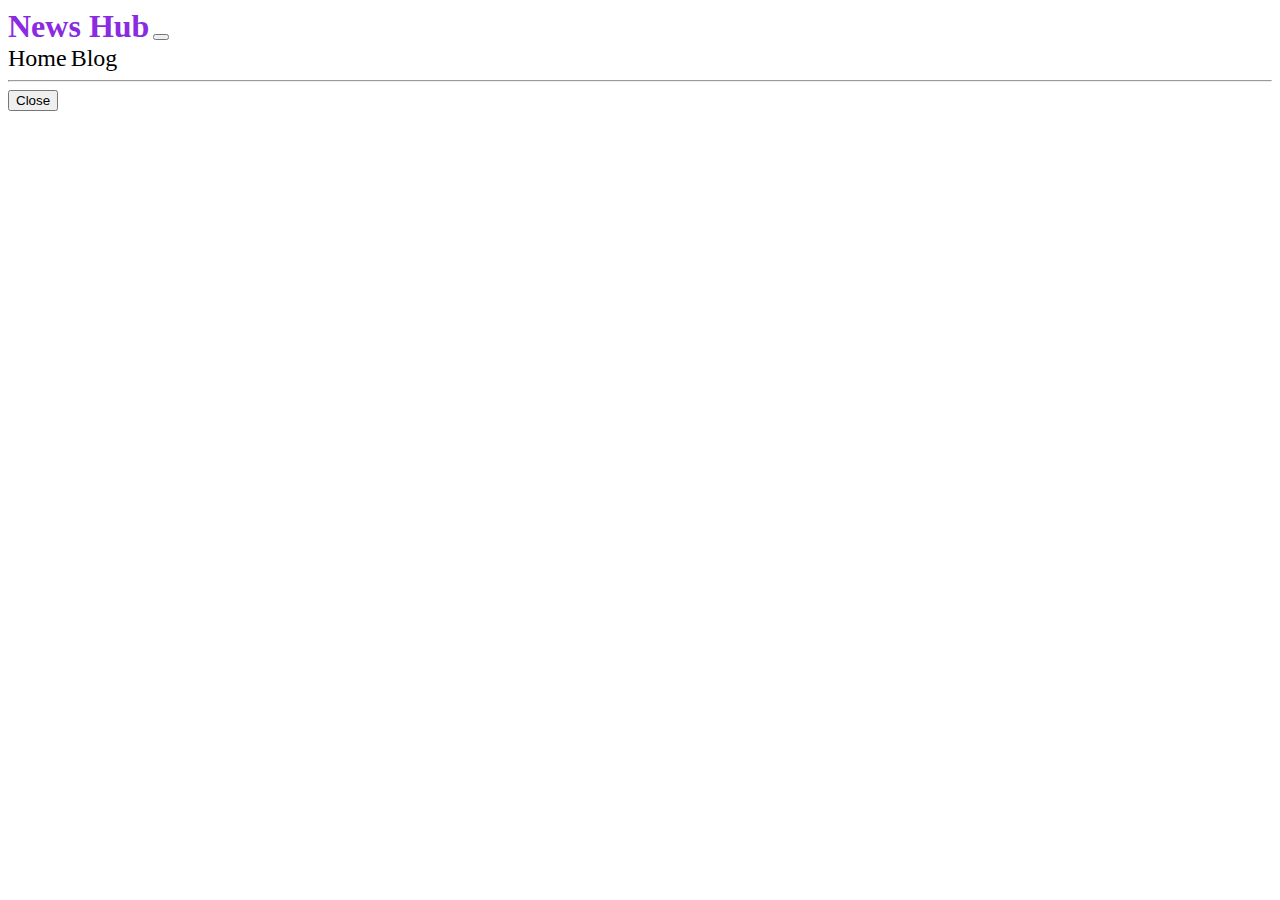
==== index.html @ 75642d08 "modal added" ====
<!DOCTYPE html>
<html lang="en">
  <head>
    <meta charset="utf-8" />
    <meta name="viewport" content="width=device-width, initial-scale=1" />
    <title>News Hub</title>
    <link
      href="https://cdn.jsdelivr.net/npm/bootstrap@5.2.0/dist/css/bootstrap.min.css"
      rel="stylesheet"
      integrity="sha384-gH2yIJqKdNHPEq0n4Mqa/HGKIhSkIHeL5AyhkYV8i59U5AR6csBvApHHNl/vI1Bx"
      crossorigin="anonymous"
    />
    <link rel="stylesheet" href="style.css" />
  </head>
  <body class="bg-light container">
    <header>
      <nav class="navbar navbar-expand-lg bg-light">
        <div class="container">
          <a class="navbar-brand" href="#">News Hub</a>
          <button
            class="navbar-toggler"
            type="button"
            data-bs-toggle="collapse"
            data-bs-target="#navbarSupportedContent"
            aria-controls="navbarSupportedContent"
            aria-expanded="false"
            aria-label="Toggle navigation"
          >
            <span class="navbar-toggler-icon"></span>
          </button>
          <div class="collapse navbar-collapse" id="navbarSupportedContent">
            <!-- <ul class="navbar-nav me-auto mb-2 mb-lg-0">
                  <li class="nav-item">
                    <a class="nav-link active" aria-current="page" href="#">Home</a>
                  </li>
                  <li class="nav-item">
                    <a class="nav-link" href="#">Link</a>
                  </li>
                </ul> -->
            <div class="d-flex ms-auto">
              <a href="#" class="me-5">Home</a>
              <a href="#">Blog</a>
            </div>
          </div>
        </div>
      </nav>
    </header>

    <hr class="my-4" />

    <main>
      <!-- category section start -->
      <section>
        <div id="display-category" class="d-flex">
          <!-- <a href="#">1</a>
          <a href="#">2</a>
          <a href="#">3</a>
          <a href="#">4</a>
          <a href="#">5</a> -->
        </div>
      </section>
      <!-- display category items -->
      <section
        id="category-container"
        class="my-5 card gap-5 bg-light w-full border-0"
      >
        <!-- <div class="row g-0">
          <div class="col-md-4">
            <img src="..." class="img-fluid rounded-start" alt="..." />
          </div>
          <div class="col-md-8">
            <div class="card-body">
              <h5 class="card-title">Card title</h5>
              <p class="card-text">
                This is a wider card with supporting text below as a natural
                lead-in to additional content. This content is a little bit
                longer.
              </p>
              <div class="card-text d-flex mx-5">
                <div>
                  <img src="#" alt="" />
                  <h3>Jane Cooper</h3>
                </div>
                <div>View</div>
                <div>btn</div>
              </div>
            </div>
          </div>
        </div> -->
      </section>
      <!-- modal section starts -->
      <section>
        <!-- Button trigger modal -->
        <!-- <button
          type="button"
          class="btn btn-primary"
          data-bs-toggle="modal"
          data-bs-target="#exampleModal"
        >
          Launch demo modal
        </button> -->

        <!-- Modal -->
        <div
          class="modal fade"
          id="exampleModal"
          tabindex="-1"
          aria-labelledby="exampleModalLabel"
          aria-hidden="true"
        >
          <div class="modal-dialog">
            <div class="modal-content">
              <!-- <div class="modal-header">
                <h5 class="modal-title" id="exampleModalLabel"></h5>
              </div> -->
              <div class="modal-body text-center" id="modal-body"></div>
              <div class="modal-footer">
                <button
                  type="button"
                  class="btn btn-secondary"
                  data-bs-dismiss="modal"
                >
                  Close
                </button>
              </div>
            </div>
          </div>
        </div>
      </section>
    </main>

    <script
      src="https://cdn.jsdelivr.net/npm/bootstrap@5.2.0/dist/js/bootstrap.bundle.min.js"
      integrity="sha384-A3rJD856KowSb7dwlZdYEkO39Gagi7vIsF0jrRAoQmDKKtQBHUuLZ9AsSv4jD4Xa"
      crossorigin="anonymous"
    ></script>
    <script src="index.js"></script>
  </body>
</html>
---- style.css ----
a{
    text-decoration: none;
    color: black;
    font-size: 1.5rem;
}
.navbar-brand{
    font-size: 2rem;
    font-weight: bold;
    color: blueviolet;
}
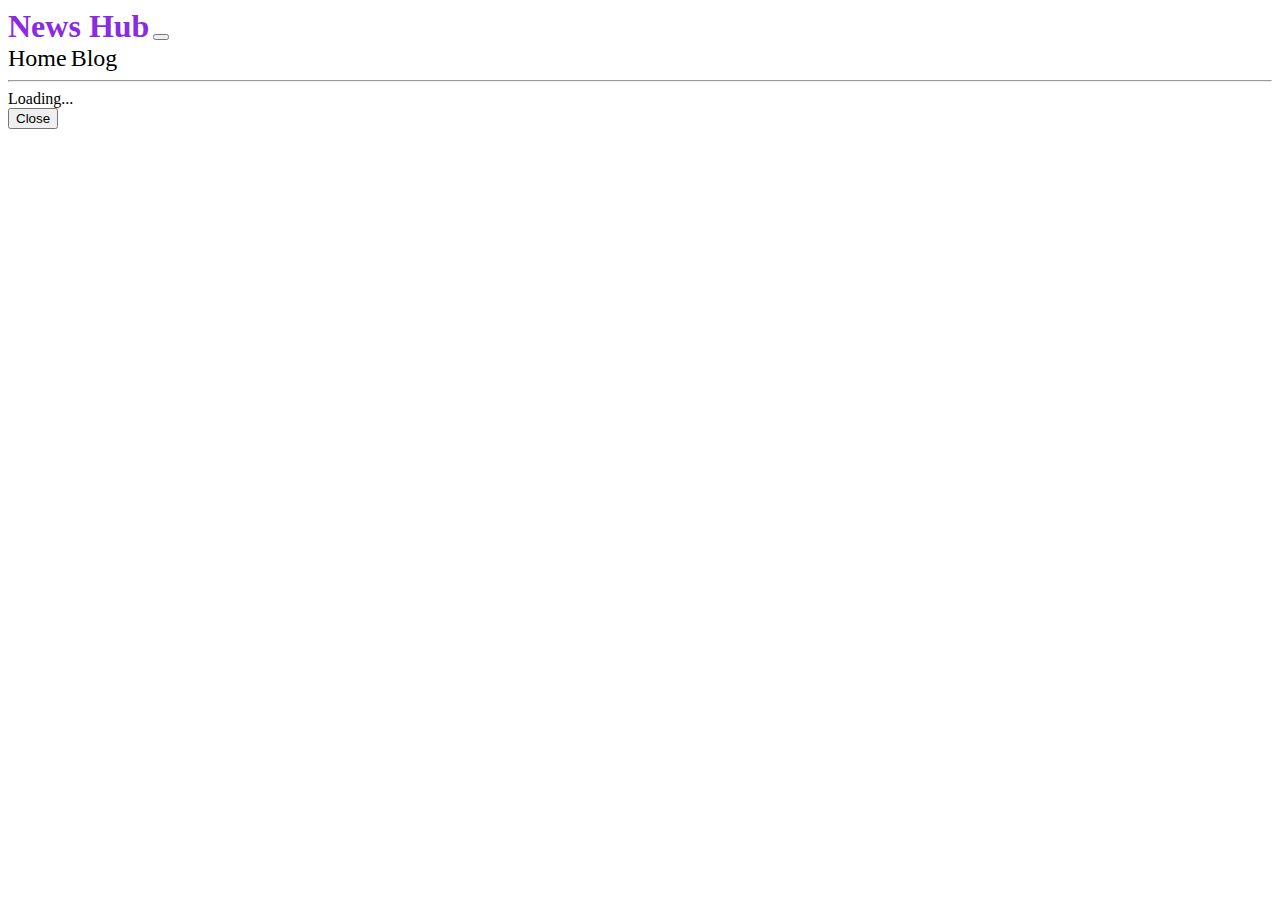
==== commit a8126fe7: "spinner added" ====
--- a/index.html
+++ b/index.html
@@ -57,6 +57,12 @@
           <a href="#">3</a>
           <a href="#">4</a>
           <a href="#">5</a> -->
+        </div>
+      </section>
+      <!-- spinner -->
+      <section class="text-center my-3 d-none">
+        <div class="spinner-border text-primary" role="status">
+          <span class="visually-hidden">Loading...</span>
         </div>
       </section>
       <!-- display category items -->
--- a/style.css
+++ b/style.css
@@ -7,4 +7,4 @@
     font-size: 2rem;
     font-weight: bold;
     color: blueviolet;
-}+}
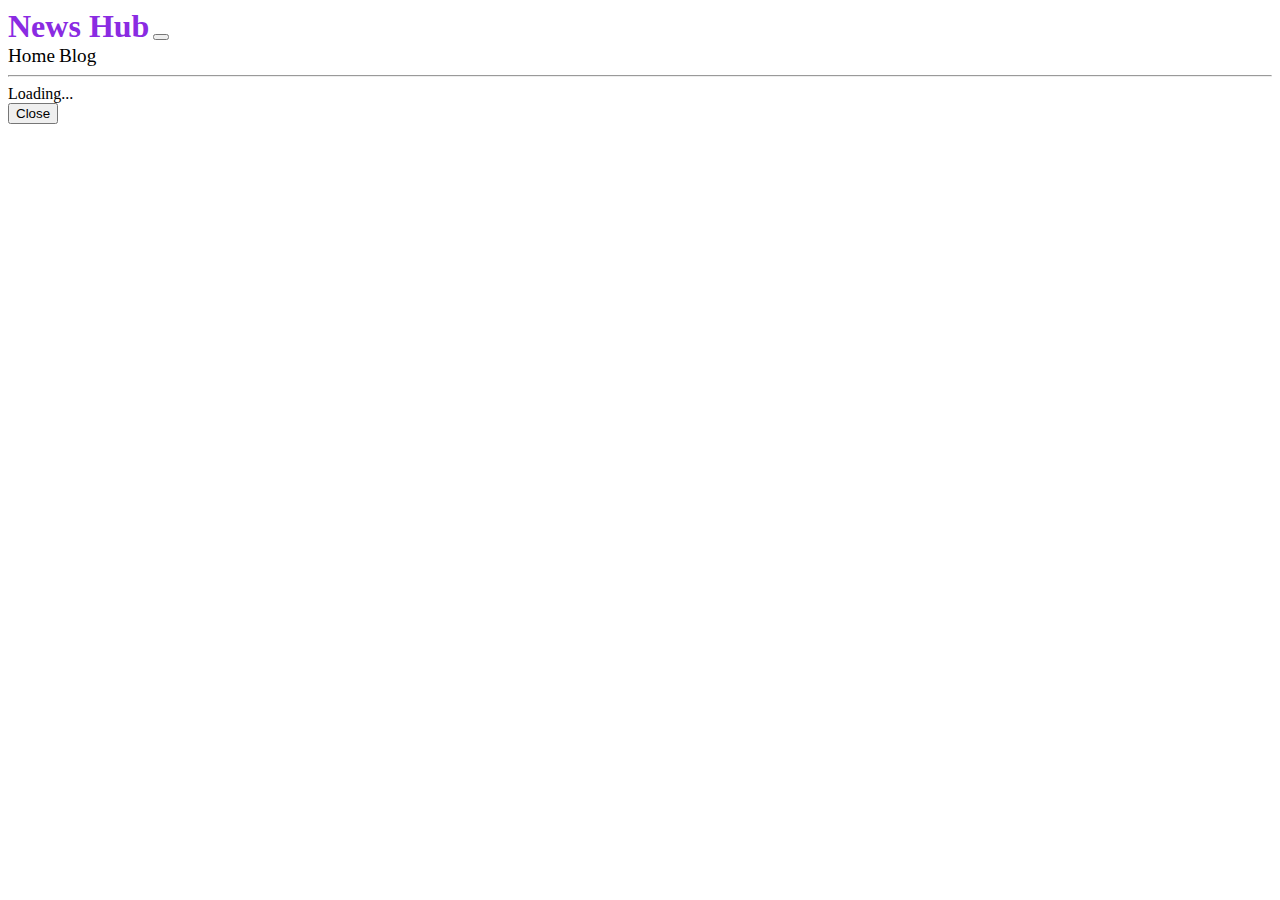
==== commit a01d454e: "spinner added successfully" ====
--- a/index.html
+++ b/index.html
@@ -60,7 +60,7 @@
         </div>
       </section>
       <!-- spinner -->
-      <section class="text-center my-3 d-none">
+      <section id="spinner" class="text-center my-3 d-none">
         <div class="spinner-border text-primary" role="status">
           <span class="visually-hidden">Loading...</span>
         </div>
--- a/style.css
+++ b/style.css
@@ -1,7 +1,7 @@
 a{
     text-decoration: none;
     color: black;
-    font-size: 1.5rem;
+    font-size: 1.2rem;
 }
 .navbar-brand{
     font-size: 2rem;
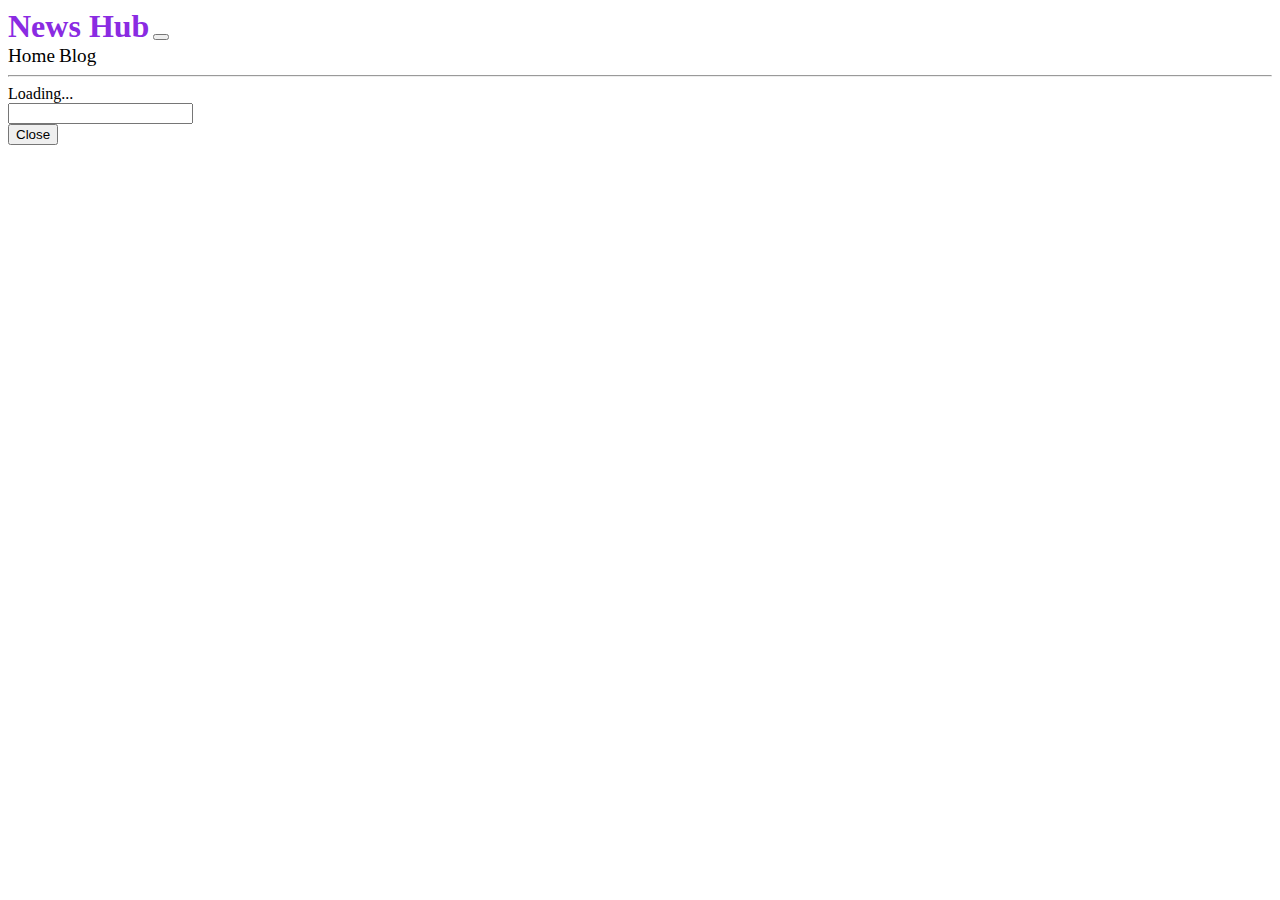
==== commit 4d405e41: "numbers found items div added" ====
--- a/index.html
+++ b/index.html
@@ -65,6 +65,13 @@
           <span class="visually-hidden">Loading...</span>
         </div>
       </section>
+      <!-- category number display section
+       -->
+       <div class="row my-3">
+        <div class="col">
+          <input id="number-display" type="text" class="form-control" aria-label="City">
+        </div>
+      </div>
       <!-- display category items -->
       <section
         id="category-container"
